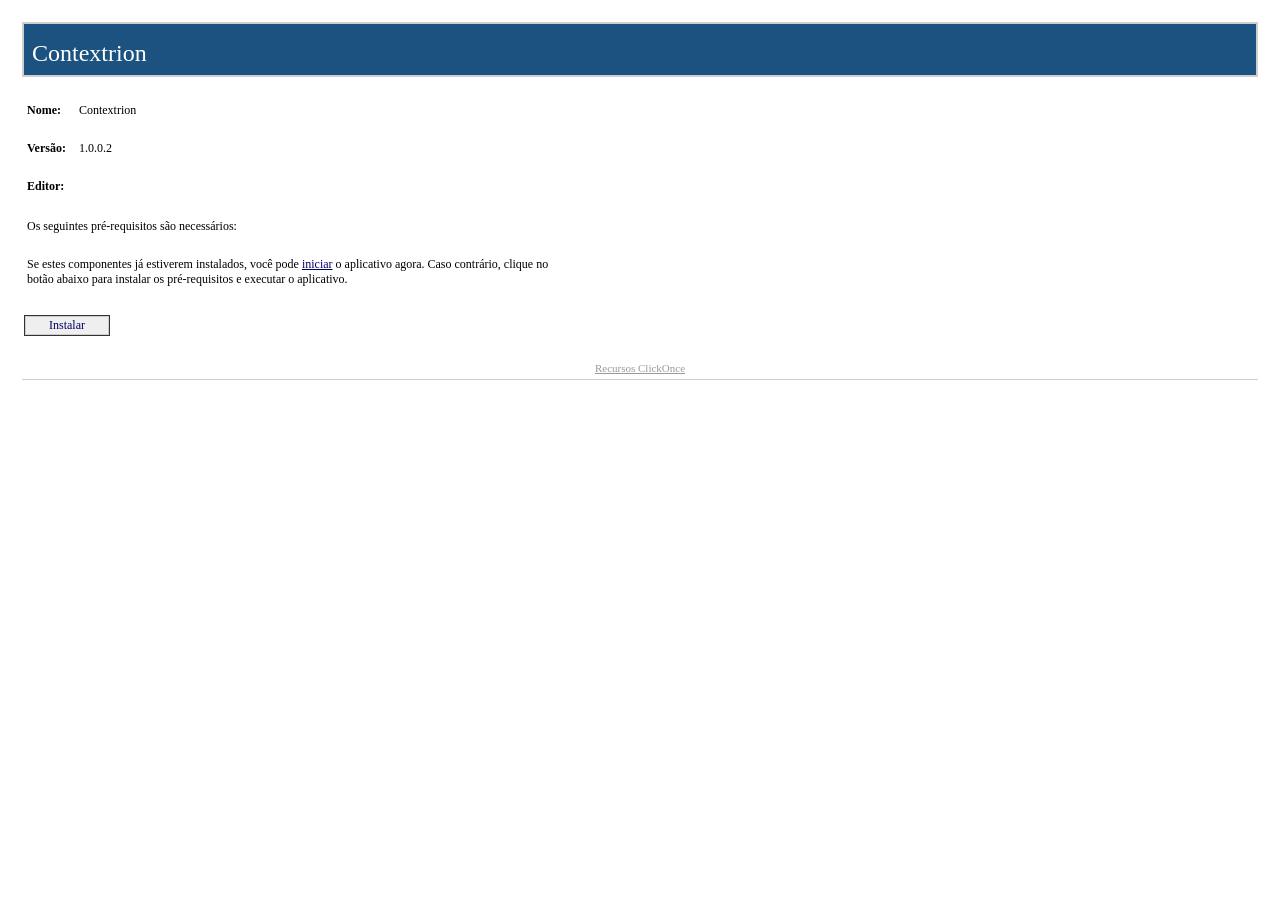
==== docs/Publish.html @ 328854b6 "Move ClickOnce publish files to docs root and update links" ====
﻿<HTML>
  <HEAD>
    <TITLE>Contextrion</TITLE>
    <META HTTP-EQUIV="Content-Type" CONTENT="text/html; charset=utf-8" />
    <STYLE TYPE="text/css">
<!--
BODY{margin-top:20px; margin-left:20px; margin-right:20px; color:#000000; font-family:Tahoma; background-color:white}
A:link {font-weight:normal; color:#000066; text-decoration:none}
A:visited {font-weight:normal; color:#000066; text-decoration:none}
A:active {font-weight:normal; text-decoration:none}
A:hover {font-weight:normal; color:#FF6600; text-decoration:none}
P {margin-top:0px; margin-bottom:12px; color:#000000; font-family:Tahoma}
PRE {border-right:#f0f0e0 1px solid; padding-right:5px; border-top:#f0f0e0 1px solid; margin-top:-5px; padding-left:5px; font-size:x-small; padding-bottom:5px; border-left:#f0f0e0 1px solid; padding-top:5px; border-bottom:#f0f0e0 1px solid; font-family:Courier New; background-color:#e5e5cc}
TD {font-size:12px; color:#000000; font-family:Tahoma}
H2 {border-top: #003366 1px solid; margin-top:25px; font-weight:bold; font-size:1.5em; margin-bottom:10px; margin-left:-15px; color:#003366}
H3 {margin-top:10px; font-size: 1.1em; margin-bottom: 10px; margin-left: -15px; color: #000000}
UL {margin-top:10px; margin-left:20px}
OL {margin-top:10px; margin-left:20px}
LI {margin-top:10px; color: #000000}
FONT.value {font-weight:bold; color:darkblue}
FONT.key {font-weight: bold; color: darkgreen}
.divTag {border:1px; border-style:solid; background-color:#FFFFFF; text-decoration:none; height:auto; width:auto; background-color:#cecece}
.BannerColumn {background-color:#000000}
.Banner {border:0; padding:0; height:8px; margin-top:0px; color:#ffffff; filter:progid:DXImageTransform.Microsoft.Gradient(GradientType=1,StartColorStr='#1c5280',EndColorStr='#FFFFFF');}
.BannerTextCompany {font:bold; font-size:18pt; color:#cecece; font-family:Tahoma; height:0px; margin-top:0; margin-left:8px; margin-bottom:0; padding:0px; white-space:nowrap; filter:progid:DXImageTransform.Microsoft.dropshadow(OffX=2,OffY=2,Color='black',Positive='true');}
.BannerTextApplication {font:bold; font-size:18pt; font-family:Tahoma; height:0px; margin-top:0; margin-left:8px; margin-bottom:0; padding:0px; white-space:nowrap; filter:progid:DXImageTransform.Microsoft.dropshadow(OffX=2,OffY=2,Color='black',Positive='true');}
.BannerText {font:bold; font-size:18pt; font-family:Tahoma; height:0px; margin-top:0; margin-left:8px; margin-bottom:0; padding:0px; filter:progid:DXImageTransform.Microsoft.dropshadow(OffX=2,OffY=2,Color='black',Positive='true');}
.BannerSubhead {border:0; padding:0; height:16px; margin-top:0px; margin-left:10px; color:#ffffff; filter:progid:DXImageTransform.Microsoft.Gradient(GradientType=1,StartColorStr='#4B3E1A',EndColorStr='#FFFFFF');}
.BannerSubheadText {font:bold; height:11px; font-size:11px; font-family:Tahoma; margin-top:1; margin-left:10; filter:progid:DXImageTransform.Microsoft.dropshadow(OffX=2,OffY=2,Color='black',Positive='true');}
.FooterRule {border:0; padding:0; height:1px; margin:0px; color:#ffffff; filter:progid:DXImageTransform.Microsoft.Gradient(GradientType=1,StartColorStr='#4B3E1A',EndColorStr='#FFFFFF');}
.FooterText {font-size:11px; font-weight:normal; text-decoration:none; font-family:Tahoma; margin-top:10; margin-left:0px; margin-bottom:2; padding:0px; color:#999999; white-space:nowrap}
.FooterText A:link {font-weight:normal; color:#999999; text-decoration:underline}
.FooterText A:visited {font-weight:normal; color:#999999; text-decoration:underline}
.FooterText A:active {font-weight:normal; color:#999999; text-decoration:underline}
.FooterText A:hover {font-weight:normal; color:#FF6600; text-decoration:underline}
.ClickOnceInfoText {font-size:11px; font-weight:normal; text-decoration:none; font-family:Tahoma; margin-top:0; margin-right:2px; margin-bottom:0; padding:0px; color:#000000}
.InstallTextStyle {font:bold; font-size:14pt; font-family:Tahoma; a:#FF0000; text-decoration:None}
.DetailsStyle {margin-left:30px}
.ItemStyle {margin-left:-15px; font-weight:bold}
.StartColorStr {background-color:#4B3E1A}
.JustThisApp A:link {font-weight:normal; color:#000066; text-decoration:underline}
.JustThisApp A:visited {font-weight:normal; color:#000066; text-decoration:underline}
.JustThisApp A:active {font-weight:normal; text-decoration:underline}
.JustThisApp A:hover {font-weight:normal; color:#FF6600; text-decoration:underline}
-->

</STYLE>

</HEAD>
  <BODY>
    <TABLE WIDTH="100%" CELLPADDING="0" CELLSPACING="2" BORDER="0">

<!-- Begin Banner -->
<TR><TD><TABLE CELLPADDING="2" CELLSPACING="0" BORDER="0" BGCOLOR="#cecece" WIDTH="100%"><TR><TD><TABLE BGCOLOR="#1c5280" WIDTH="100%" CELLPADDING="0" CELLSPACING="0" BORDER="0"><TR><TD CLASS="Banner" /></TR><TR><TD CLASS="Banner"><SPAN CLASS="BannerTextCompany" /></TD></TR><TR><TD CLASS="Banner"><SPAN CLASS="BannerTextApplication">Contextrion</SPAN></TD></TR><TR><TD CLASS="Banner" ALIGN="RIGHT" /></TR></TABLE></TD></TR></TABLE></TD></TR>
<!-- End Banner -->


<!-- Begin Dialog -->
<TR><TD ALIGN="LEFT"><TABLE CELLPADDING="2" CELLSPACING="0" BORDER="0" WIDTH="540"><TR><TD WIDTH="496">

<!-- Begin AppInfo -->
<TABLE><TR><TD COLSPAN="3">&nbsp;</TD></TR><TR><TD><B>Nome:</B></TD><TD WIDTH="5"><SPACER TYPE="block" WIDTH="10" /></TD><TD>Contextrion</TD></TR><TR><TD COLSPAN="3">&nbsp;</TD></TR><TR><TD><B>Versão:</B></TD><TD WIDTH="5"><SPACER TYPE="block" WIDTH="10" /></TD><TD>1.0.0.2</TD></TR><TR><TD COLSPAN="3">&nbsp;</TD></TR><TR><TD><B>Editor:</B></TD><TD WIDTH="5"><SPACER TYPE="block" WIDTH="10" /></TD><TD /></TR><tr><td colspan="3">&nbsp;</td></tr></TABLE>
<!-- End AppInfo -->


<!-- Begin Prerequisites -->
<TABLE ID="BootstrapperSection" BORDER="0"><TR><TD COLSPAN="2">Os seguintes pré-requisitos são necessários:</TD></TR><TR><TD WIDTH="10">&nbsp;</TD><TD><UL>
</UL></TD></TR><TR><TD COLSPAN="2">
Se estes componentes já estiverem instalados, você pode <SPAN CLASS="JustThisApp"><A HREF="Contextrion.application">iniciar</A></SPAN> o aplicativo agora. Caso contrário, clique no botão abaixo para instalar os pré-requisitos e executar o aplicativo.
</TD></TR><TR><TD COLSPAN="2">&nbsp;</TD></TR></TABLE>
<!-- End Prerequisites -->


</TD></TR></TABLE>
<!-- Begin Buttons -->
<TR><TD ALIGN="LEFT"><TABLE CELLPADDING="2" CELLSPACING="0" BORDER="0" WIDTH="540" STYLE="cursor:hand" ONCLICK="window.navigate(InstallButton.href)"><TR><TD ALIGN="LEFT"><TABLE CELLPADDING="1" BGCOLOR="#333333" CELLSPACING="0" BORDER="0"><TR><TD><TABLE CELLPADDING="1" BGCOLOR="#cecece" CELLSPACING="0" BORDER="0"><TR><TD><TABLE CELLPADDING="1" BGCOLOR="#efefef" CELLSPACING="0" BORDER="0"><TR><TD WIDTH="20"><SPACER TYPE="block" WIDTH="20" HEIGHT="1" /></TD><TD><A ID="InstallButton" HREF="setup.exe">Instalar</A></TD><TD width="20"><SPACER TYPE="block" WIDTH="20" HEIGHT="1" /></TD></TR></TABLE></TD></TR></TABLE></TD></TR></TABLE></TD><TD WIDTH="15%" ALIGN="right" /></TR></TABLE></TD></TR>
<!-- End Buttons -->
</TD></TR>
<!-- End Dialog -->



<!-- Spacer Row -->
<TR><TD>&nbsp;</TD></TR>

<TR><TD>
<!-- Begin Footer -->
<TABLE WIDTH="100%" CELLPADDING="0" CELLSPACING="0" BORDER="0" BGCOLOR="#ffffff"><TR><TD HEIGHT="5"><SPACER TYPE="block" HEIGHT="5" /></TD></TR><TR><TD CLASS="FooterText" ALIGN="center"><A HREF="https://go.microsoft.com/fwlink/?linkid=2146276">Recursos ClickOnce</A>
</TD></TR><TR><TD HEIGHT="5"><SPACER TYPE="block" HEIGHT="5" /></TD></TR><TR><TD HEIGHT="1" bgcolor="#cecece"><SPACER TYPE="block" HEIGHT="1" /></TD></TR></TABLE>
<!-- End Footer -->
</TD></TR>

</TABLE>
  </BODY>
</HTML>
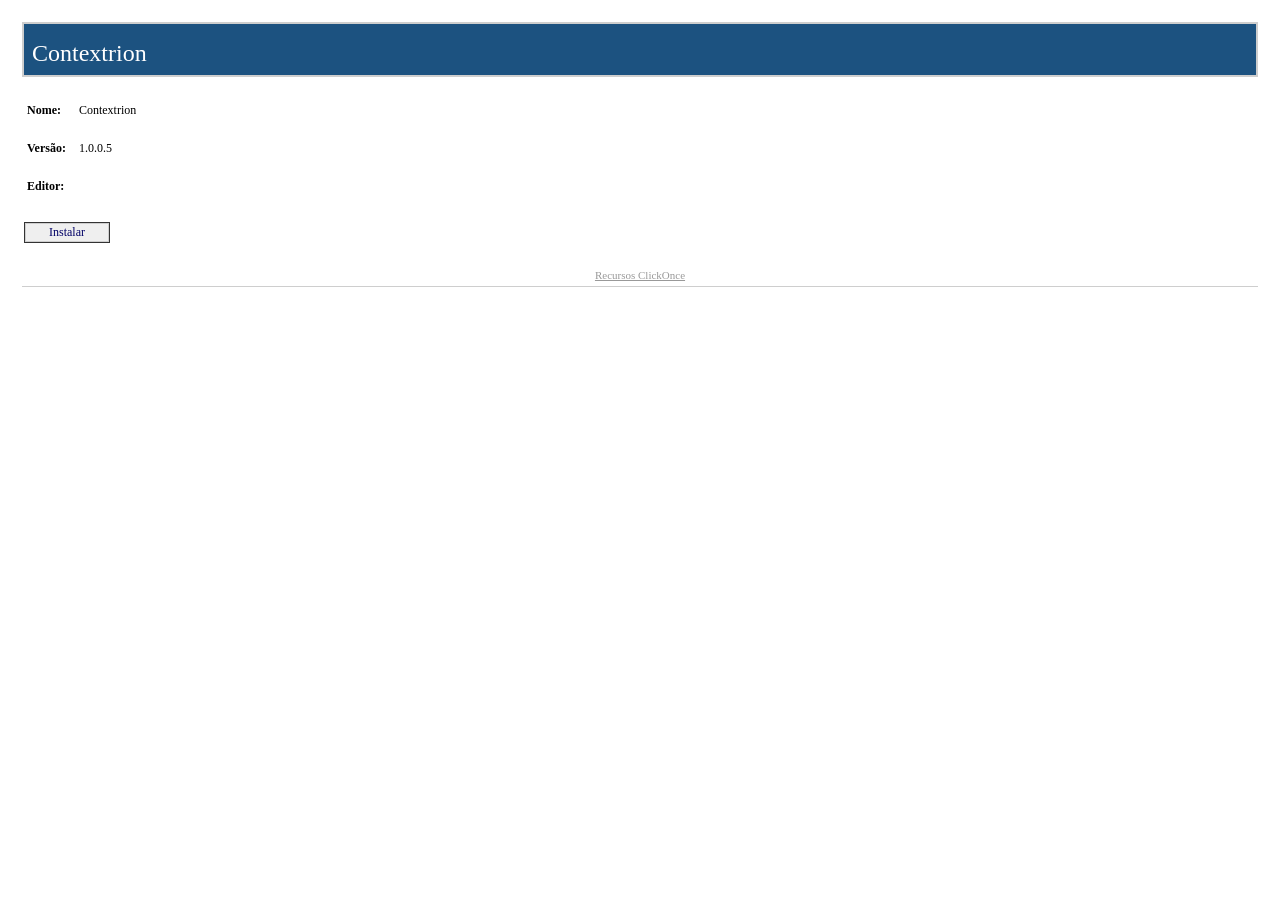
==== commit f3b04691: "Fix ClickOnce deployment manifest" ====
--- a/docs/Publish.html
+++ b/docs/Publish.html
@@ -59,21 +59,13 @@
 <TR><TD ALIGN="LEFT"><TABLE CELLPADDING="2" CELLSPACING="0" BORDER="0" WIDTH="540"><TR><TD WIDTH="496">
 
 <!-- Begin AppInfo -->
-<TABLE><TR><TD COLSPAN="3">&nbsp;</TD></TR><TR><TD><B>Nome:</B></TD><TD WIDTH="5"><SPACER TYPE="block" WIDTH="10" /></TD><TD>Contextrion</TD></TR><TR><TD COLSPAN="3">&nbsp;</TD></TR><TR><TD><B>Versão:</B></TD><TD WIDTH="5"><SPACER TYPE="block" WIDTH="10" /></TD><TD>1.0.0.2</TD></TR><TR><TD COLSPAN="3">&nbsp;</TD></TR><TR><TD><B>Editor:</B></TD><TD WIDTH="5"><SPACER TYPE="block" WIDTH="10" /></TD><TD /></TR><tr><td colspan="3">&nbsp;</td></tr></TABLE>
+<TABLE><TR><TD COLSPAN="3">&nbsp;</TD></TR><TR><TD><B>Nome:</B></TD><TD WIDTH="5"><SPACER TYPE="block" WIDTH="10" /></TD><TD>Contextrion</TD></TR><TR><TD COLSPAN="3">&nbsp;</TD></TR><TR><TD><B>Versão:</B></TD><TD WIDTH="5"><SPACER TYPE="block" WIDTH="10" /></TD><TD>1.0.0.5</TD></TR><TR><TD COLSPAN="3">&nbsp;</TD></TR><TR><TD><B>Editor:</B></TD><TD WIDTH="5"><SPACER TYPE="block" WIDTH="10" /></TD><TD /></TR><tr><td colspan="3">&nbsp;</td></tr></TABLE>
 <!-- End AppInfo -->
-
-
-<!-- Begin Prerequisites -->
-<TABLE ID="BootstrapperSection" BORDER="0"><TR><TD COLSPAN="2">Os seguintes pré-requisitos são necessários:</TD></TR><TR><TD WIDTH="10">&nbsp;</TD><TD><UL>
-</UL></TD></TR><TR><TD COLSPAN="2">
-Se estes componentes já estiverem instalados, você pode <SPAN CLASS="JustThisApp"><A HREF="Contextrion.application">iniciar</A></SPAN> o aplicativo agora. Caso contrário, clique no botão abaixo para instalar os pré-requisitos e executar o aplicativo.
-</TD></TR><TR><TD COLSPAN="2">&nbsp;</TD></TR></TABLE>
-<!-- End Prerequisites -->
 
 
 </TD></TR></TABLE>
 <!-- Begin Buttons -->
-<TR><TD ALIGN="LEFT"><TABLE CELLPADDING="2" CELLSPACING="0" BORDER="0" WIDTH="540" STYLE="cursor:hand" ONCLICK="window.navigate(InstallButton.href)"><TR><TD ALIGN="LEFT"><TABLE CELLPADDING="1" BGCOLOR="#333333" CELLSPACING="0" BORDER="0"><TR><TD><TABLE CELLPADDING="1" BGCOLOR="#cecece" CELLSPACING="0" BORDER="0"><TR><TD><TABLE CELLPADDING="1" BGCOLOR="#efefef" CELLSPACING="0" BORDER="0"><TR><TD WIDTH="20"><SPACER TYPE="block" WIDTH="20" HEIGHT="1" /></TD><TD><A ID="InstallButton" HREF="setup.exe">Instalar</A></TD><TD width="20"><SPACER TYPE="block" WIDTH="20" HEIGHT="1" /></TD></TR></TABLE></TD></TR></TABLE></TD></TR></TABLE></TD><TD WIDTH="15%" ALIGN="right" /></TR></TABLE></TD></TR>
+<TR><TD ALIGN="LEFT"><TABLE CELLPADDING="2" CELLSPACING="0" BORDER="0" WIDTH="540" STYLE="cursor:hand" ONCLICK="window.navigate(InstallButton.href)"><TR><TD ALIGN="LEFT"><TABLE CELLPADDING="1" BGCOLOR="#333333" CELLSPACING="0" BORDER="0"><TR><TD><TABLE CELLPADDING="1" BGCOLOR="#cecece" CELLSPACING="0" BORDER="0"><TR><TD><TABLE CELLPADDING="1" BGCOLOR="#efefef" CELLSPACING="0" BORDER="0"><TR><TD WIDTH="20"><SPACER TYPE="block" WIDTH="20" HEIGHT="1" /></TD><TD><A ID="InstallButton" HREF="Contextrion.application">Instalar</A></TD><TD width="20"><SPACER TYPE="block" WIDTH="20" HEIGHT="1" /></TD></TR></TABLE></TD></TR></TABLE></TD></TR></TABLE></TD><TD WIDTH="15%" ALIGN="right" /></TR></TABLE></TD></TR>
 <!-- End Buttons -->
 </TD></TR>
 <!-- End Dialog -->
